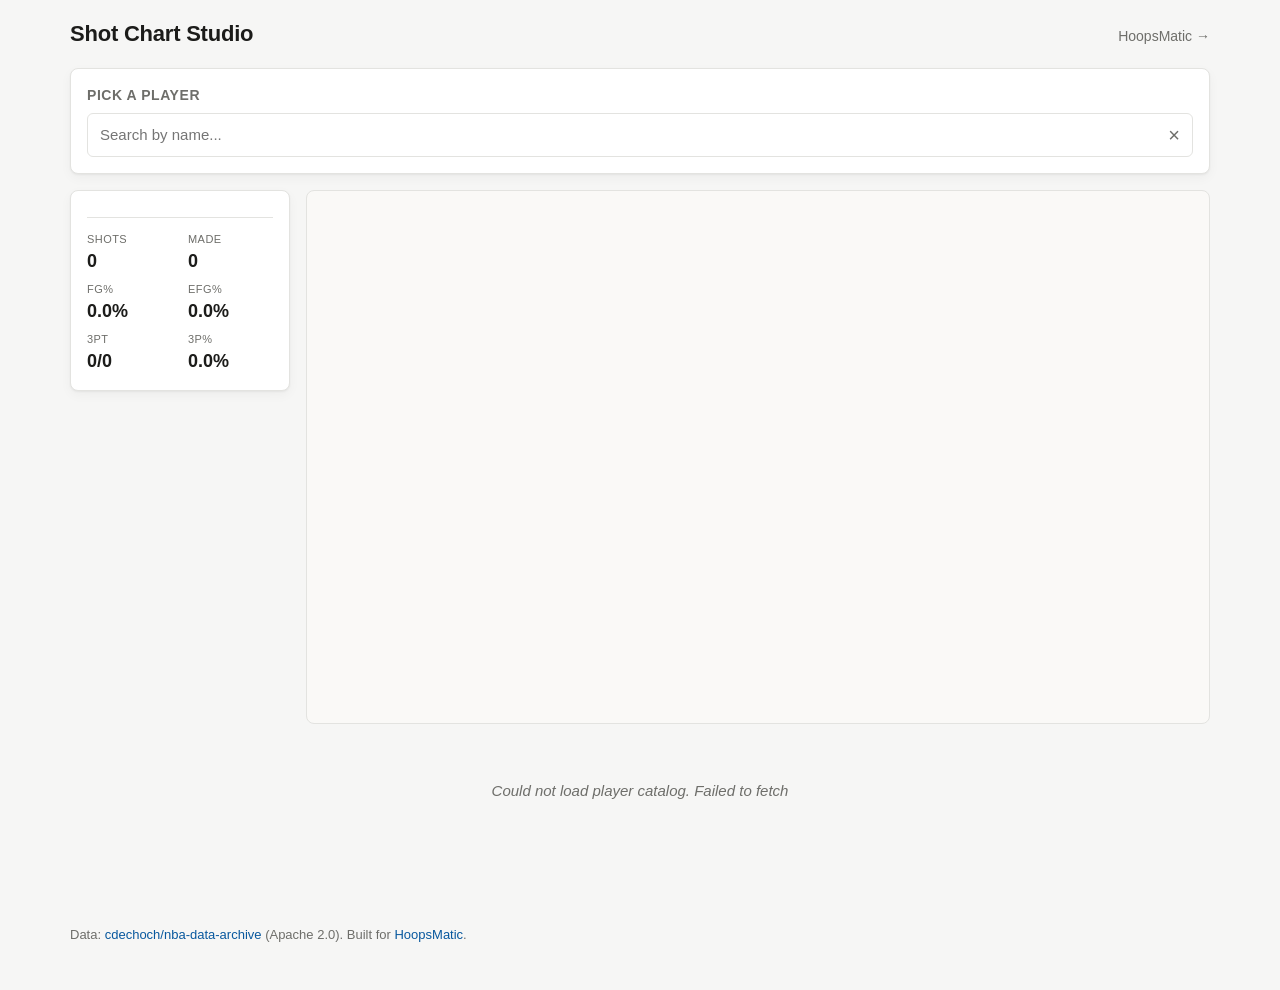
==== index.html @ 73715f90 "Phase 1.3: Shot Chart Studio UI + switch data hosting to Release" ====
<!doctype html>
<html lang="en">
<head>
  <meta charset="utf-8">
  <meta name="viewport" content="width=device-width, initial-scale=1">
  <title>Shot Chart Studio</title>
  <meta name="description" content="Build and share NBA shot charts from 1996/97 to present. Part of HoopsMatic.">
  <link rel="stylesheet" href="style.css">
</head>
<body>
  <header class="site-header">
    <h1 class="site-title">Shot Chart Studio</h1>
    <a class="site-link" href="https://hoopsmatic.com" target="_blank" rel="noopener">HoopsMatic &rarr;</a>
  </header>

  <main>
    <!-- Player picker -->
    <section class="panel panel-picker">
      <label class="panel-label" for="player-search">Pick a player</label>
      <div class="combo" role="combobox" aria-haspopup="listbox" aria-expanded="false">
        <input
          id="player-search"
          class="combo-input"
          type="search"
          autocomplete="off"
          spellcheck="false"
          placeholder="Search by name..."
          aria-autocomplete="list"
          aria-controls="player-results"
        >
        <button id="player-clear" class="combo-clear" type="button" aria-label="Clear">&times;</button>
      </div>
      <ul id="player-results" class="combo-results" role="listbox" hidden></ul>
      <div id="loading-state" class="loading-state" hidden>Loading shots&hellip;</div>
    </section>

    <!-- Filters -->
    <section class="panel panel-filters" hidden id="filter-panel">
      <h2 class="panel-heading">Filters</h2>

      <div class="filter-row">
        <label class="filter-label">Seasons</label>
        <div class="season-range">
          <span id="season-min-label" class="season-label">2003</span>
          <input id="season-min" class="season-slider" type="range" min="1996" max="2025" value="1996" step="1">
          <input id="season-max" class="season-slider" type="range" min="1996" max="2025" value="2025" step="1">
          <span id="season-max-label" class="season-label">2025</span>
        </div>
      </div>

      <div class="filter-row">
        <label class="filter-label">Game type</label>
        <div class="checkbox-group">
          <label class="cbx"><input type="checkbox" data-filter="rg" checked> Regular season</label>
          <label class="cbx"><input type="checkbox" data-filter="po" checked> Playoffs</label>
        </div>
      </div>

      <div class="filter-row">
        <label class="filter-label">Period</label>
        <div class="checkbox-group" id="period-group">
          <label class="cbx"><input type="checkbox" data-period="1" checked> Q1</label>
          <label class="cbx"><input type="checkbox" data-period="2" checked> Q2</label>
          <label class="cbx"><input type="checkbox" data-period="3" checked> Q3</label>
          <label class="cbx"><input type="checkbox" data-period="4" checked> Q4</label>
          <label class="cbx"><input type="checkbox" data-period="ot" checked> OT</label>
        </div>
      </div>

      <div class="filter-row">
        <label class="filter-label">Result</label>
        <div class="checkbox-group">
          <label class="cbx"><input type="checkbox" data-result="made" checked> Made</label>
          <label class="cbx"><input type="checkbox" data-result="missed" checked> Missed</label>
        </div>
      </div>

      <div class="filter-row">
        <label class="filter-label">View</label>
        <div class="segment">
          <button class="seg-btn active" data-view="dots" type="button">Dots</button>
          <button class="seg-btn" data-view="hex" type="button">Hex bins</button>
        </div>
      </div>

      <div class="filter-row">
        <button id="copy-link" class="copy-link" type="button">Copy shareable link</button>
        <span id="copy-status" class="copy-status" aria-live="polite"></span>
      </div>
    </section>

    <!-- Stats + chart -->
    <section class="chart-area" hidden id="chart-area">
      <aside class="panel panel-stats">
        <div class="stats-header">
          <div class="stats-name" id="stats-name"></div>
          <div class="stats-meta" id="stats-meta"></div>
        </div>
        <dl class="stats-grid">
          <div class="stat"><dt>Shots</dt><dd id="stat-shots">0</dd></div>
          <div class="stat"><dt>Made</dt><dd id="stat-made">0</dd></div>
          <div class="stat"><dt>FG%</dt><dd id="stat-fgp">0.0%</dd></div>
          <div class="stat"><dt>eFG%</dt><dd id="stat-efg">0.0%</dd></div>
          <div class="stat"><dt>3PT</dt><dd id="stat-3pt">0/0</dd></div>
          <div class="stat"><dt>3P%</dt><dd id="stat-3pp">0.0%</dd></div>
        </dl>
      </aside>

      <div class="court-wrap">
        <svg id="court" viewBox="0 0 500 470" preserveAspectRatio="xMidYMid meet" aria-label="Half-court shot chart">
          <!-- court is drawn by JS so we can control style/colors -->
        </svg>
      </div>
    </section>

    <p class="empty-state" id="empty-state">Pick a player above to load their shot chart.</p>
  </main>

  <footer class="site-footer">
    <p>
      Data: <a href="https://huggingface.co/datasets/cdechoch/nba-data-archive" target="_blank" rel="noopener">cdechoch/nba-data-archive</a> (Apache 2.0).
      Built for <a href="https://hoopsmatic.com" target="_blank" rel="noopener">HoopsMatic</a>.
    </p>
  </footer>

  <script type="module" src="app.js"></script>
</body>
</html>
---- style.css ----
:root {
  --bg: #f6f6f5;
  --panel: #ffffff;
  --border: #e3e3e0;
  --text: #1c1c1a;
  --muted: #6e6e6a;
  --accent: #08589e;
  --accent-soft: #e6efff;
  --made: #1f9d55;
  --made-soft: rgba(31, 157, 85, 0.65);
  --missed: #c9304a;
  --missed-soft: rgba(201, 48, 74, 0.55);
  --court-bg: #faf9f7;
  --court-line: #2a2a28;
  --shadow: 0 1px 2px rgba(0,0,0,0.05), 0 4px 12px rgba(0,0,0,0.04);
  --radius: 8px;
}

* { box-sizing: border-box; }

html, body {
  margin: 0; padding: 0;
  background: var(--bg);
  color: var(--text);
  font-family: -apple-system, BlinkMacSystemFont, "Segoe UI", Roboto, "Helvetica Neue", Arial, sans-serif;
  font-size: 15px;
  line-height: 1.45;
}

a { color: var(--accent); text-decoration: none; }
a:hover { text-decoration: underline; }

main {
  max-width: 1180px;
  margin: 0 auto;
  padding: 0 20px 32px;
  display: grid;
  gap: 16px;
}

.site-header {
  max-width: 1180px;
  margin: 0 auto;
  padding: 18px 20px;
  display: flex;
  align-items: baseline;
  justify-content: space-between;
}
.site-title {
  margin: 0;
  font-size: 22px;
  font-weight: 600;
  letter-spacing: -0.01em;
}
.site-link { font-size: 14px; color: var(--muted); }

.site-footer {
  max-width: 1180px;
  margin: 24px auto 0;
  padding: 16px 20px 32px;
  font-size: 13px;
  color: var(--muted);
}

.panel {
  background: var(--panel);
  border: 1px solid var(--border);
  border-radius: var(--radius);
  padding: 16px;
  box-shadow: var(--shadow);
}

.panel-heading {
  margin: 0 0 12px;
  font-size: 14px;
  font-weight: 600;
  color: var(--muted);
  text-transform: uppercase;
  letter-spacing: 0.04em;
}

.panel-label {
  display: block;
  font-size: 14px;
  font-weight: 600;
  color: var(--muted);
  margin-bottom: 8px;
  text-transform: uppercase;
  letter-spacing: 0.04em;
}

/* Combo / autocomplete */
.panel-picker { position: relative; }
.combo {
  display: flex;
  align-items: center;
  border: 1px solid var(--border);
  border-radius: 6px;
  background: #fff;
  transition: border-color 120ms;
}
.combo:focus-within {
  border-color: var(--accent);
  box-shadow: 0 0 0 3px var(--accent-soft);
}
.combo-input {
  flex: 1;
  border: 0;
  background: transparent;
  font: inherit;
  padding: 10px 12px;
  outline: none;
}
.combo-clear {
  border: 0;
  background: transparent;
  font-size: 20px;
  color: var(--muted);
  cursor: pointer;
  padding: 4px 12px;
  line-height: 1;
}
.combo-clear:hover { color: var(--text); }
.combo-clear:focus-visible { outline: 2px solid var(--accent); border-radius: 4px; }

.combo-results {
  list-style: none;
  margin: 4px 0 0;
  padding: 4px;
  background: #fff;
  border: 1px solid var(--border);
  border-radius: 6px;
  box-shadow: var(--shadow);
  max-height: 320px;
  overflow-y: auto;
  position: absolute;
  left: 16px;
  right: 16px;
  z-index: 50;
}
.combo-result {
  display: flex;
  align-items: center;
  gap: 10px;
  padding: 6px 8px;
  border-radius: 4px;
  cursor: pointer;
}
.combo-result:hover,
.combo-result[aria-selected="true"] { background: var(--accent-soft); }
.combo-result img {
  width: 40px; height: 30px;
  object-fit: cover;
  border-radius: 3px;
  background: #eee;
  flex: 0 0 40px;
}
.combo-result .r-name { font-weight: 500; }
.combo-result .r-meta { font-size: 12px; color: var(--muted); margin-left: auto; white-space: nowrap; }

.loading-state {
  margin-top: 10px;
  font-size: 13px;
  color: var(--muted);
}

/* Filters */
.filter-row {
  display: grid;
  grid-template-columns: 110px 1fr;
  gap: 16px;
  align-items: center;
  padding: 8px 0;
  border-bottom: 1px solid var(--border);
}
.filter-row:last-child { border-bottom: 0; }
.filter-label {
  font-size: 13px;
  color: var(--muted);
  font-weight: 500;
}

.checkbox-group {
  display: flex;
  flex-wrap: wrap;
  gap: 6px 14px;
}
.cbx {
  display: inline-flex;
  align-items: center;
  gap: 6px;
  font-size: 14px;
  cursor: pointer;
  user-select: none;
}
.cbx input { margin: 0; }

.season-range {
  display: grid;
  grid-template-columns: 44px 1fr 1fr 44px;
  gap: 8px;
  align-items: center;
}
.season-label {
  font-variant-numeric: tabular-nums;
  font-size: 13px;
  color: var(--text);
  text-align: center;
}
.season-slider { width: 100%; }

.segment {
  display: inline-flex;
  border: 1px solid var(--border);
  border-radius: 6px;
  overflow: hidden;
}
.seg-btn {
  border: 0;
  background: #fff;
  padding: 6px 12px;
  font: inherit;
  font-size: 13px;
  cursor: pointer;
  color: var(--muted);
}
.seg-btn.active {
  background: var(--accent);
  color: #fff;
}
.seg-btn:not(.active):hover { background: var(--accent-soft); color: var(--accent); }

.copy-link {
  border: 1px solid var(--border);
  background: #fff;
  padding: 6px 12px;
  border-radius: 6px;
  font: inherit;
  font-size: 13px;
  cursor: pointer;
}
.copy-link:hover { border-color: var(--accent); color: var(--accent); }
.copy-status { font-size: 12px; color: var(--muted); margin-left: 8px; }

/* Chart area */
.chart-area {
  display: grid;
  grid-template-columns: 220px 1fr;
  gap: 16px;
}
@media (max-width: 720px) {
  .chart-area { grid-template-columns: 1fr; }
}

.panel-stats {
  display: flex;
  flex-direction: column;
  gap: 14px;
  height: fit-content;
}
.stats-header { padding-bottom: 8px; border-bottom: 1px solid var(--border); }
.stats-name { font-weight: 600; font-size: 16px; }
.stats-meta { font-size: 12px; color: var(--muted); margin-top: 2px; }

.stats-grid {
  display: grid;
  grid-template-columns: 1fr 1fr;
  gap: 8px 16px;
  margin: 0;
}
.stat { margin: 0; }
.stat dt { font-size: 11px; color: var(--muted); text-transform: uppercase; letter-spacing: 0.04em; }
.stat dd { margin: 0; font-size: 18px; font-weight: 600; font-variant-numeric: tabular-nums; }

.court-wrap {
  background: var(--court-bg);
  border: 1px solid var(--border);
  border-radius: var(--radius);
  padding: 12px;
  display: flex;
  justify-content: center;
}
#court {
  width: 100%;
  max-width: 540px;
  height: auto;
}

.empty-state {
  text-align: center;
  color: var(--muted);
  padding: 40px 0;
  margin: 0;
  font-style: italic;
}

/* Shot dot styles */
.shot-made {
  fill: var(--made-soft);
  stroke: var(--made);
  stroke-width: 0.6;
}
.shot-missed {
  fill: var(--missed-soft);
  stroke: var(--missed);
  stroke-width: 0.6;
}

/* Hex bin styles - color set inline based on FG% */
.hex {
  stroke: rgba(0,0,0,0.15);
  stroke-width: 0.3;
}

/* Court line group */
.court-lines path,
.court-lines line,
.court-lines circle,
.court-lines rect {
  stroke: var(--court-line);
  stroke-width: 1;
  fill: none;
}
.court-rim { stroke-width: 1.4; }
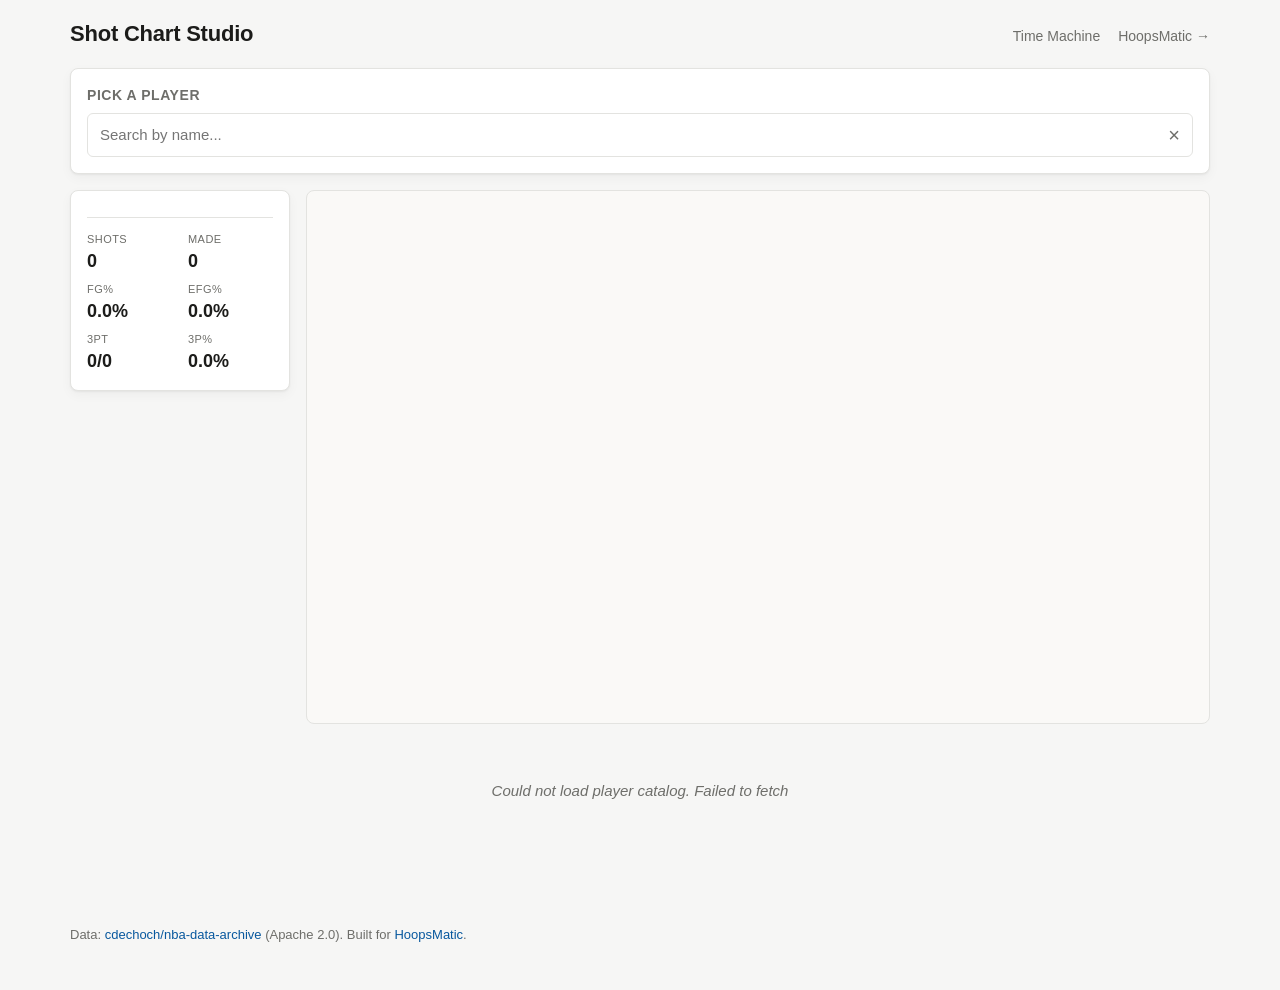
==== commit 6f36a809: "Phase 1.5: Poster Generator - downloadable PNG posters in 3 sizes, dual branding" ====
--- a/index.html
+++ b/index.html
@@ -10,11 +10,13 @@
 <body>
   <header class="site-header">
     <h1 class="site-title">Shot Chart Studio</h1>
-    <a class="site-link" href="https://hoopsmatic.com" target="_blank" rel="noopener">HoopsMatic &rarr;</a>
+    <nav class="site-nav">
+      <a href="time-machine/">Time Machine</a>
+      <a class="site-link" href="https://hoopsmatic.com" target="_blank" rel="noopener">HoopsMatic &rarr;</a>
+    </nav>
   </header>
 
   <main>
-    <!-- Player picker -->
     <section class="panel panel-picker">
       <label class="panel-label" for="player-search">Pick a player</label>
       <div class="combo" role="combobox" aria-haspopup="listbox" aria-expanded="false">
@@ -34,7 +36,6 @@
       <div id="loading-state" class="loading-state" hidden>Loading shots&hellip;</div>
     </section>
 
-    <!-- Filters -->
     <section class="panel panel-filters" hidden id="filter-panel">
       <h2 class="panel-heading">Filters</h2>
 
@@ -85,11 +86,35 @@
 
       <div class="filter-row">
         <button id="copy-link" class="copy-link" type="button">Copy shareable link</button>
+        <button id="poster-toggle" class="copy-link" type="button">Download poster</button>
         <span id="copy-status" class="copy-status" aria-live="polite"></span>
+      </div>
+
+      <!-- Poster popup -->
+      <div id="poster-popup" class="poster-popup" hidden>
+        <div class="poster-row">
+          <label class="poster-label">Size</label>
+          <div class="radio-group">
+            <label class="rdo"><input type="radio" name="poster-size" value="square" checked> Square (1080x1080)</label>
+            <label class="rdo"><input type="radio" name="poster-size" value="landscape"> Landscape (1200x675)</label>
+            <label class="rdo"><input type="radio" name="poster-size" value="vertical"> Vertical (1080x1920)</label>
+          </div>
+        </div>
+        <div class="poster-row">
+          <label class="poster-label">Branding</label>
+          <div class="radio-group">
+            <label class="rdo"><input type="radio" name="poster-brand" value="hoopsmatic" checked> HoopsMatic</label>
+            <label class="rdo"><input type="radio" name="poster-brand" value="hoopshype"> HoopsHype</label>
+          </div>
+        </div>
+        <div class="poster-row">
+          <button id="poster-render" class="poster-btn" type="button">Download</button>
+          <button id="poster-close" class="poster-btn poster-btn-secondary" type="button">Cancel</button>
+          <span id="poster-status" class="copy-status" aria-live="polite"></span>
+        </div>
       </div>
     </section>
 
-    <!-- Stats + chart -->
     <section class="chart-area" hidden id="chart-area">
       <aside class="panel panel-stats">
         <div class="stats-header">
@@ -108,7 +133,6 @@
 
       <div class="court-wrap">
         <svg id="court" viewBox="0 0 500 470" preserveAspectRatio="xMidYMid meet" aria-label="Half-court shot chart">
-          <!-- court is drawn by JS so we can control style/colors -->
         </svg>
       </div>
     </section>
--- a/style.css
+++ b/style.css
@@ -52,6 +52,18 @@
   font-weight: 600;
   letter-spacing: -0.01em;
 }
+.site-nav {
+  display: flex;
+  align-items: center;
+  gap: 18px;
+  font-size: 14px;
+}
+.site-nav a {
+  color: var(--muted);
+}
+.site-nav a:hover {
+  color: var(--accent);
+}
 .site-link { font-size: 14px; color: var(--muted); }
 
 .site-footer {
@@ -89,7 +101,6 @@
   letter-spacing: 0.04em;
 }
 
-/* Combo / autocomplete */
 .panel-picker { position: relative; }
 .combo {
   display: flex;
@@ -164,7 +175,6 @@
   color: var(--muted);
 }
 
-/* Filters */
 .filter-row {
   display: grid;
   grid-template-columns: 110px 1fr;
@@ -173,7 +183,7 @@
   padding: 8px 0;
   border-bottom: 1px solid var(--border);
 }
-.filter-row:last-child { border-bottom: 0; }
+.filter-row:last-of-type { border-bottom: 0; }
 .filter-label {
   font-size: 13px;
   color: var(--muted);
@@ -238,11 +248,69 @@
   font: inherit;
   font-size: 13px;
   cursor: pointer;
+  margin-right: 6px;
 }
 .copy-link:hover { border-color: var(--accent); color: var(--accent); }
 .copy-status { font-size: 12px; color: var(--muted); margin-left: 8px; }
 
-/* Chart area */
+/* Poster popup */
+.poster-popup {
+  margin-top: 12px;
+  padding: 12px;
+  background: var(--accent-soft);
+  border: 1px solid var(--border);
+  border-radius: 6px;
+}
+.poster-row {
+  display: grid;
+  grid-template-columns: 80px 1fr;
+  gap: 12px;
+  align-items: center;
+  padding: 6px 0;
+}
+.poster-row:last-child {
+  grid-template-columns: auto auto 1fr;
+}
+.poster-label {
+  font-size: 12px;
+  color: var(--muted);
+  text-transform: uppercase;
+  letter-spacing: 0.04em;
+  font-weight: 600;
+}
+.radio-group {
+  display: flex;
+  flex-wrap: wrap;
+  gap: 6px 14px;
+}
+.rdo {
+  display: inline-flex;
+  align-items: center;
+  gap: 6px;
+  font-size: 13px;
+  cursor: pointer;
+  user-select: none;
+}
+.rdo input { margin: 0; }
+.poster-btn {
+  border: 1px solid var(--accent);
+  background: var(--accent);
+  color: #fff;
+  padding: 6px 14px;
+  border-radius: 6px;
+  font: inherit;
+  font-size: 13px;
+  cursor: pointer;
+  font-weight: 500;
+}
+.poster-btn:hover { filter: brightness(1.08); }
+.poster-btn-secondary {
+  background: #fff;
+  color: var(--text);
+  border-color: var(--border);
+}
+.poster-btn-secondary:hover { color: var(--accent); border-color: var(--accent); }
+
 .chart-area {
   display: grid;
   grid-template-columns: 220px 1fr;
@@ -294,7 +362,6 @@
   font-style: italic;
 }
 
-/* Shot dot styles */
 .shot-made {
   fill: var(--made-soft);
   stroke: var(--made);
@@ -305,14 +372,10 @@
   stroke: var(--missed);
   stroke-width: 0.6;
 }
-
-/* Hex bin styles - color set inline based on FG% */
 .hex {
   stroke: rgba(0,0,0,0.15);
   stroke-width: 0.3;
 }
-
-/* Court line group */
 .court-lines path,
 .court-lines line,
 .court-lines circle,
